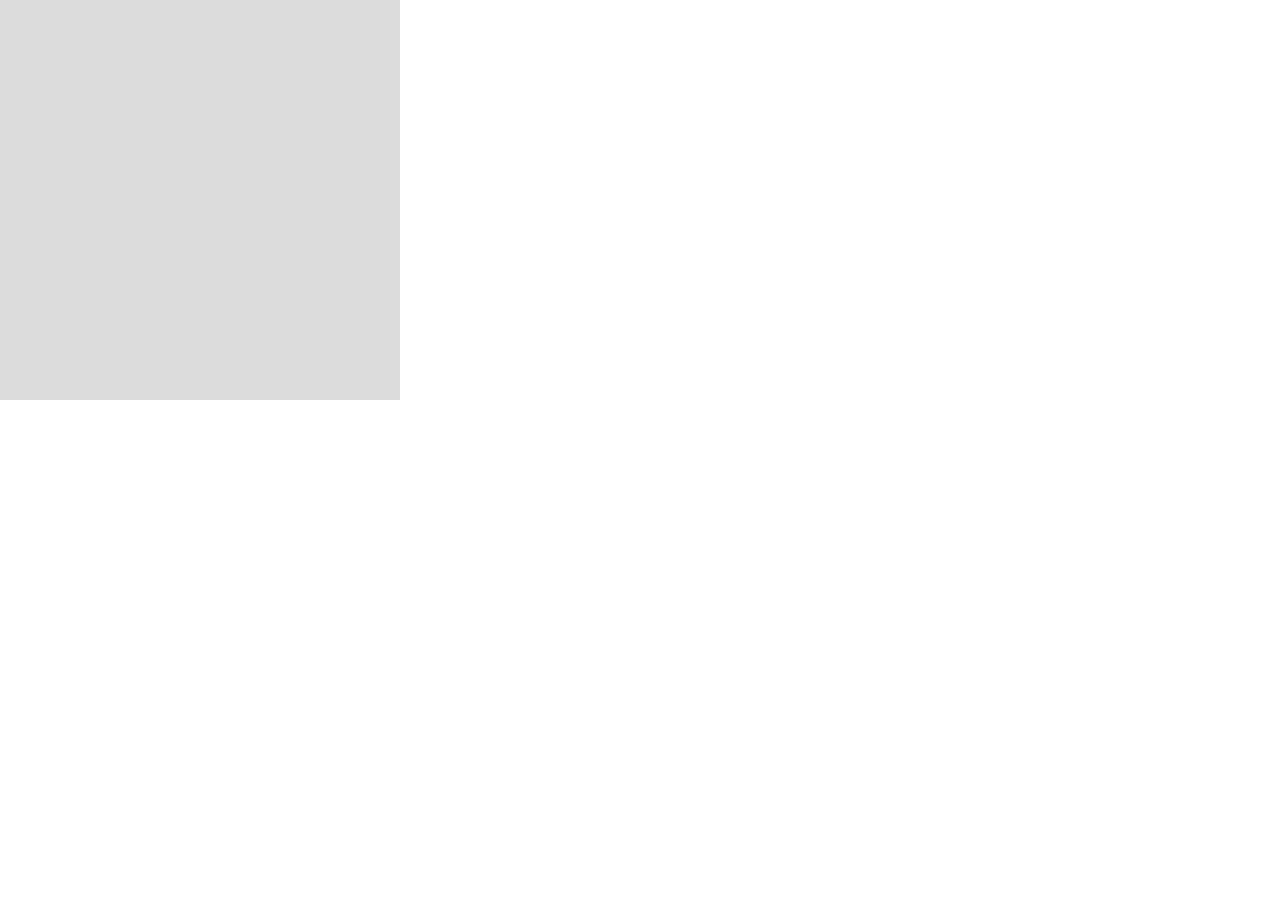
==== week7_due_oct22/index.html @ b4770106 "week7" ====
<!DOCTYPE html>
<html lang="en">
  <head>
    <meta charset="utf-8" />
    <meta name="viewport" content="width=device-width, initial-scale=1.0">

    <title>Sketch</title>

    <link rel="stylesheet" type="text/css" href="style.css">

    <script src="libraries/p5.min.js"></script>
    <script src="libraries/p5.sound.min.js"></script>
  </head>

  <body>
    <script src="sketch.js"></script>
  </body>
</html>
---- week7_due_oct22/style.css ----
html, body {
  margin: 0;
  padding: 0;
}

canvas {
  display: block;
}
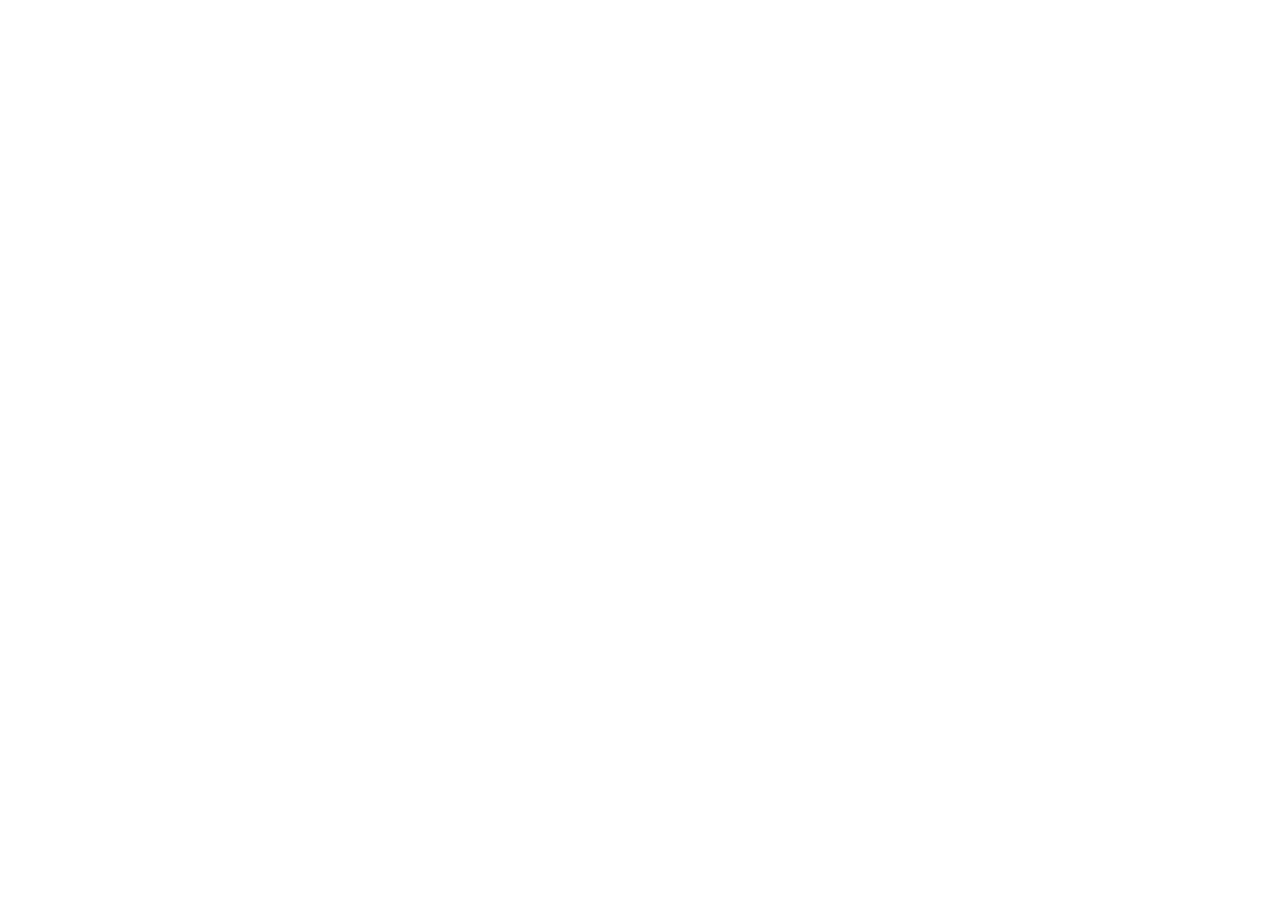
==== commit 31179c3c: "clock" ====
--- a/week7_due_oct22/index.html
+++ b/week7_due_oct22/index.html
@@ -8,8 +8,9 @@
 
     <link rel="stylesheet" type="text/css" href="style.css">
 
-    <script src="libraries/p5.min.js"></script>
-    <script src="libraries/p5.sound.min.js"></script>
+    <script src="https://cdn.jsdelivr.net/npm/p5@2.3.4/lib/p5.min.js"></script>
+    <script src="https://cdn.jsdelivr.net/npm/p5.sound@0.4.1/dist/p5.sound.min.js"></script>
+    <script src="https://cdn.jsdelivr.net/gh/jdeboi/p5.mapper@v3.0.0/dist/p5.mapper.min.js"></script>
   </head>
 
   <body>
